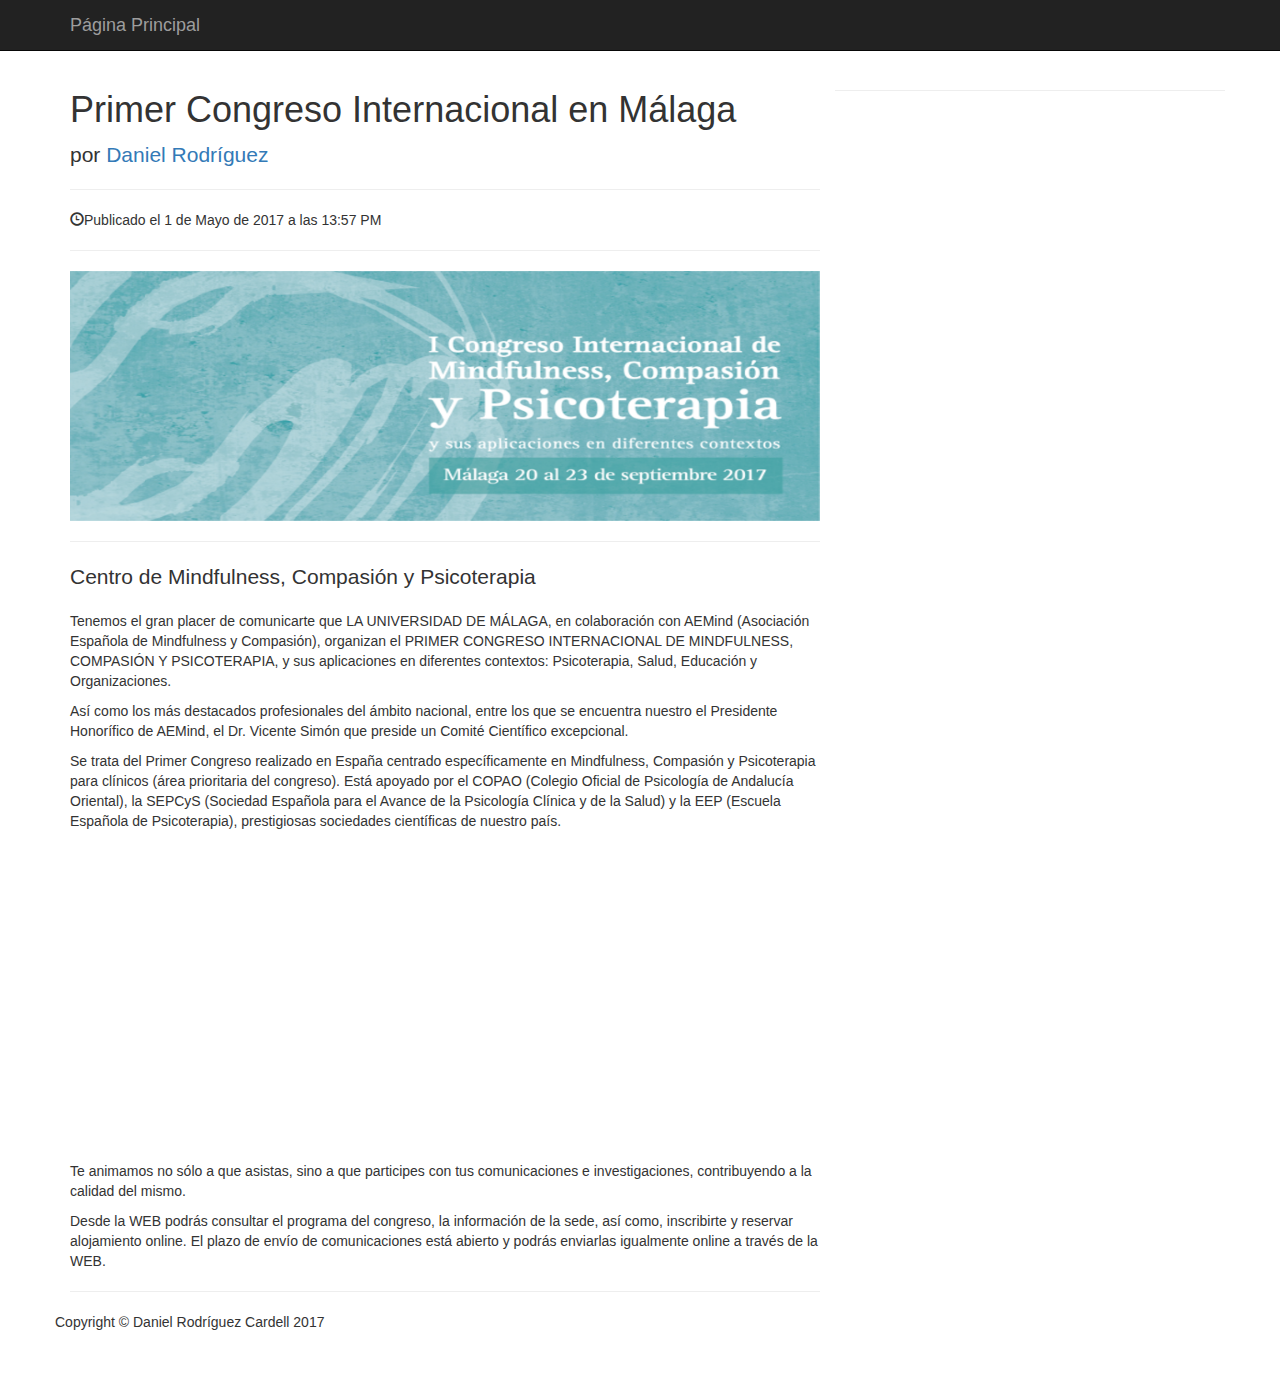
==== Noticias_Interweb_clase/pagina_principal/noticias/noticia1.html @ 1d94474e "cambios" ====
<!DOCTYPE html>
<html lang="en">

<head>

    <meta charset="utf-8">
    <meta http-equiv="X-UA-Compatible" content="IE=edge">
    <meta name="viewport" content="width=device-width, initial-scale=1">

    <title>Primera Notícia</title>

   
    <link href="css/bootstrap.css" rel="stylesheet">

   
    <link href="css/blog-post.css" rel="stylesheet">

    

</head>

<body>


    <nav class="navbar navbar-inverse navbar-fixed-top">
        <div class="container">
          
            <div class="navbar-header">
                <button type="button" class="navbar-toggle">
                    <span class="sr-only">Toggle navigation</span>
                </button>
                <a class="navbar-brand" href="file:///C:/Users/Tarda/Desktop/Noticias_Interweb_clase/pagina_principal/index.html">Página Principal</a>
            </div>
         
        </div>
     
    </nav>

  
    <div class="container">

        <div class="row">
    
            <div class="col-lg-8">
   
                <h1>Primer Congreso Internacional en Málaga</h1>

              
                <p class="lead">
                    por <a href="#">Daniel Rodríguez</a>
                </p>

                <hr>
            
                <p><span class="glyphicon glyphicon-time"></span>Publicado el 1 de Mayo de 2017 a las 13:57 PM</p>

                <hr>
             
                <img class="img-responsive" src="img/foto_noticia1.png" alt="">

                <hr>
            
                <p class="lead">Centro de Mindfulness, Compasión y Psicoterapia</p>
                <p>Tenemos el gran placer de comunicarte que LA UNIVERSIDAD DE MÁLAGA, en colaboración con AEMind (Asociación Española de Mindfulness y Compasión), organizan el PRIMER CONGRESO INTERNACIONAL DE MINDFULNESS, COMPASIÓN  Y PSICOTERAPIA, y sus aplicaciones en diferentes contextos: Psicoterapia, Salud, Educación y Organizaciones.</p>
                <p>Así como los más destacados profesionales del ámbito nacional, entre los que se encuentra nuestro el Presidente Honorífico de AEMind, el Dr. Vicente Simón que preside un Comité Científico excepcional.</p>
                <p>Se trata del Primer Congreso realizado en España centrado específicamente en Mindfulness, Compasión y Psicoterapia para clínicos (área prioritaria del congreso). Está apoyado por el COPAO (Colegio Oficial de Psicología de Andalucía Oriental), la SEPCyS (Sociedad Española para el Avance de la Psicología Clínica y de la Salud) y la EEP (Escuela Española de Psicoterapia), prestigiosas sociedades científicas de nuestro país.</p>
				<iframe width="560" height="315" src="https://www.youtube.com/embed/D5_rjCwj6sU" frameborder="0" allowfullscreen></iframe>
                <p>Te animamos no sólo a que asistas, sino a que participes con tus comunicaciones e investigaciones, contribuyendo a la calidad del mismo.</p>
				<p>  Desde la WEB podrás consultar el programa del congreso, la información de la sede, así como, inscribirte y reservar alojamiento online. El plazo de envío de comunicaciones está abierto y podrás enviarlas igualmente online a través de la WEB.</p>

                <hr>
      

        </div>   

        <hr>
      
        <footer>
            <div class="row">
                <div class="col-lg-12">
                    <p>Copyright &copy; Daniel Rodríguez Cardell 2017</p>
                </div>
            </div>
           
        </footer>

    </div>
   </div>

</body>

</html>
---- Noticias_Interweb_clase/pagina_principal/noticias/css/blog-post.css ----
body {
    padding-top: 70px;
}

footer {
    margin: 50px 0;
}
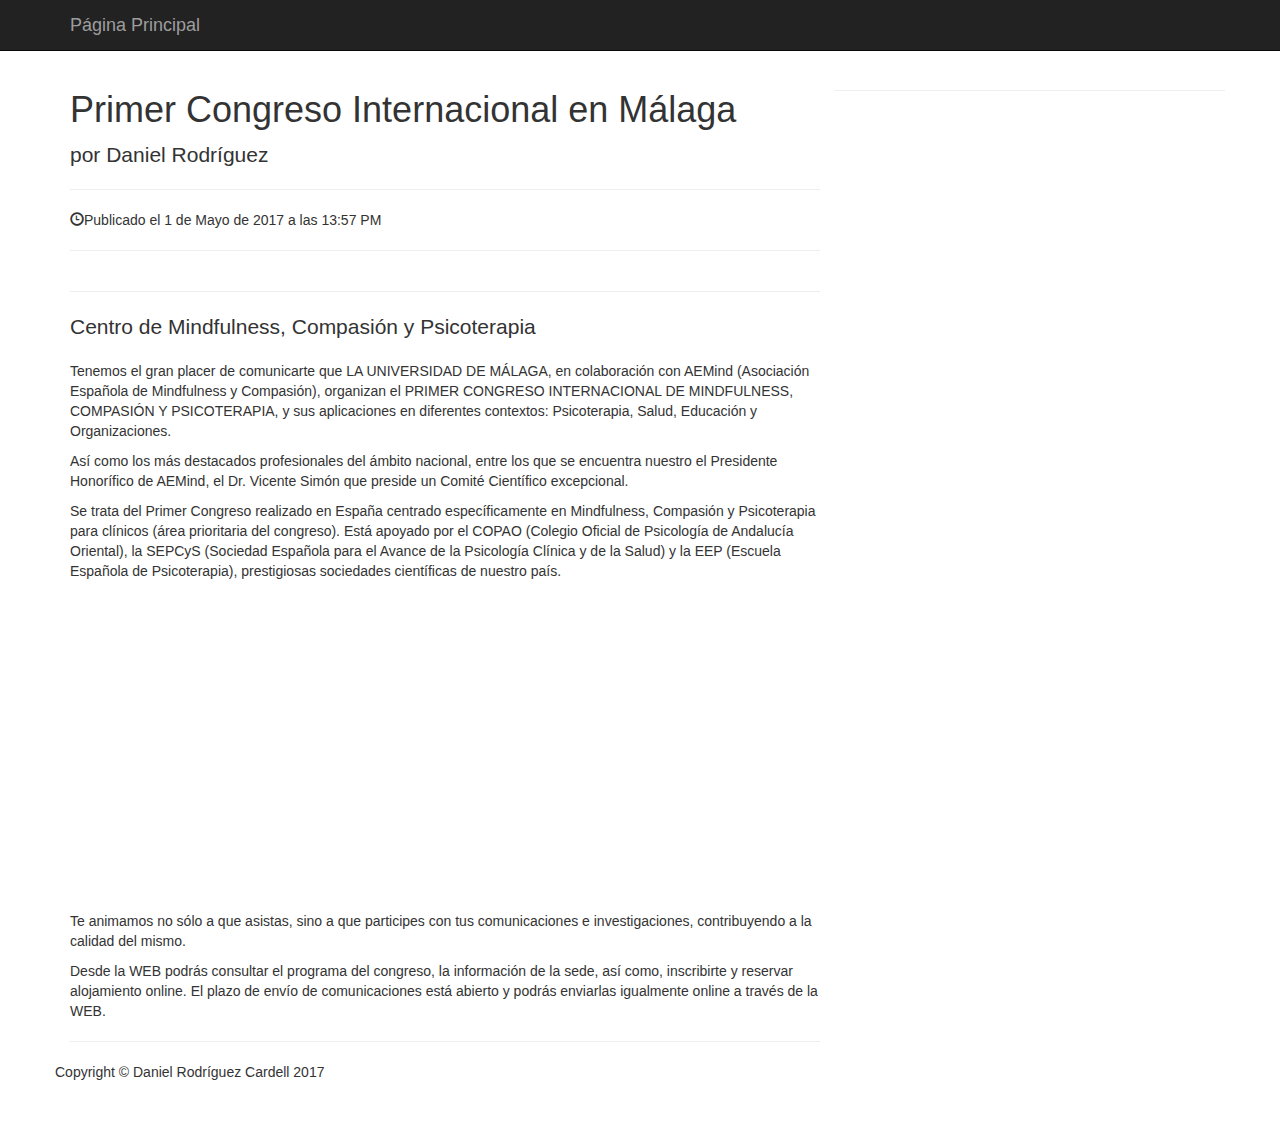
==== commit 1e6b9fea: "cambios" ====
--- a/Noticias_Interweb_clase/pagina_principal/noticias/noticia1.html
+++ b/Noticias_Interweb_clase/pagina_principal/noticias/noticia1.html
@@ -29,7 +29,7 @@
                 <button type="button" class="navbar-toggle">
                     <span class="sr-only">Toggle navigation</span>
                 </button>
-                <a class="navbar-brand" href="file:///C:/Users/Tarda/Desktop/Noticias_Interweb_clase/pagina_principal/index.html">Página Principal</a>
+                <a class="navbar-brand" href="https://rawgit.com/Danichu300/Noticias-Interweb/master/Noticias_Interweb_clase/pagina_principal/index.html">Página Principal</a>
             </div>
          
         </div>
@@ -47,7 +47,7 @@
 
               
                 <p class="lead">
-                    por <a href="#">Daniel Rodríguez</a>
+                    por Daniel Rodríguez
                 </p>
 
                 <hr>
@@ -56,7 +56,7 @@
 
                 <hr>
              
-                <img class="img-responsive" src="img/foto_noticia1.png" alt="">
+                <img class="img-responsive" src="https://rawgit.com/Danichu300/Noticias-Interweb/master/Noticias_Interweb_clase/pagina_principal/img/imagen_noticia1.png" alt="">
 
                 <hr>
             
